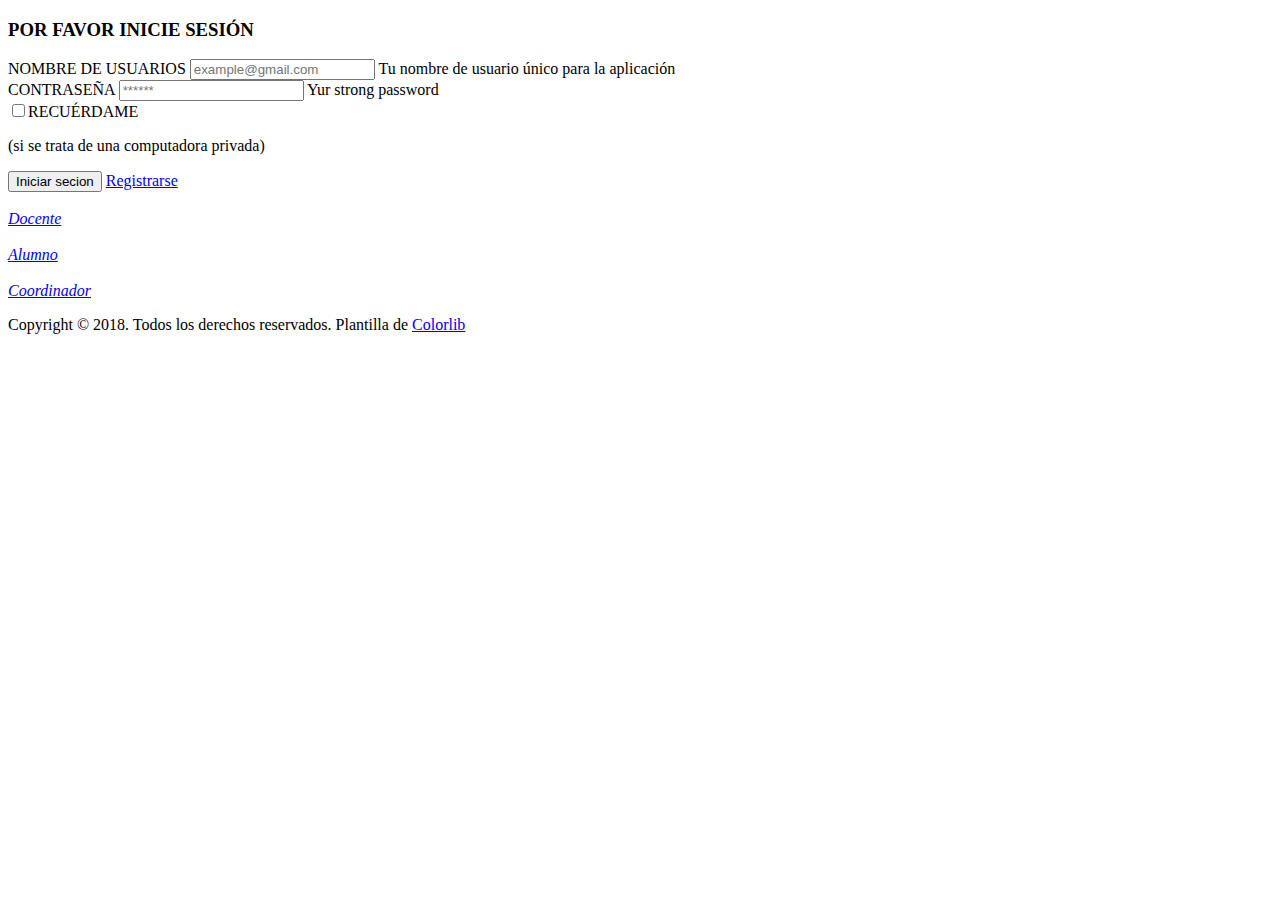
==== src/main/resources/templates/logincord.html @ 4f668ed0 "inicio vistas" ====
<!DOCTYPE html>
<html xmlns="http://www.w3.org/1999/xhtml"
	xmlns:th="http://www.thymeleaf.org">
<head>
<meta charset="utf-8">
<meta http-equiv="x-ua-compatible" content="ie=edge">
<title>Login cord</title>
<meta name="description" content="">
<meta name="viewport" content="width=device-width, initial-scale=1">
<!-- favicon
		============================================ -->
<link rel="shortcut icon" type="image/x-icon"
	th:src="@{/img/favicon.ico}">
<!-- Google Fonts
		============================================ -->
<link href="https://fonts.googleapis.com/css?family=Play:400,700"
	rel="stylesheet">
<!-- Bootstrap CSS
		============================================ -->
<link rel="stylesheet" th:href="@{/css/bootstrap.min.css}" />
<!-- Bootstrap CSS
		============================================ -->
<link rel="stylesheet" th:href="@{/css/font-awesome.min.css}" />
<!-- owl.carousel CSS
		============================================ -->
<link rel="stylesheet" th:href="@{/css/owl.carousel.css}" />
<link rel="stylesheet" th:href="@{/css/owl.theme.css}" />
<link rel="stylesheet" th:href="@{/css/owl.transitions.css}" />
<!-- animate CSS
		============================================ -->
<link rel="stylesheet" th:href="@{/css/animate.css}" />
<!-- normalize CSS
		============================================ -->
<link rel="stylesheet" th:href="@{/css/normalize.css}" />
<!-- main CSS
		============================================ -->
<link rel="stylesheet" th:href="@{/css/main.css}" />
<!-- morrisjs CSS
		============================================ -->
<link rel="stylesheet" th:href="@{/css/morrisjs/morris.css}" />
<!-- mCustomScrollbar CSS
		============================================ -->
<link rel="stylesheet"
	th:href="@{/css/scrollbar/jquery.mCustomScrollbar.min.css}" />
<!-- metisMenu CSS
		============================================ -->
<link rel="stylesheet" th:href="@{/css/metisMenu/metisMenu.min.css}" />
<link rel="stylesheet"
	th:href="@{/css/metisMenu/metisMenu-vertical.css}" />
<!-- calendar CSS
		============================================ -->
<link rel="stylesheet" th:href="@{/css/calendar/fullcalendar.min.css}" />
<link rel="stylesheet"
	th:href="@{/css/calendar/fullcalendar.print.min.css}" />
<!-- forms CSS
		============================================ -->
<link rel="stylesheet" th:href="@{/css/form/all-type-forms.css}" />
<!-- style CSS
		============================================ -->
<link rel="stylesheet" th:href="@{/css/style.css}" />
<!-- responsive CSS
		============================================ -->
<link rel="stylesheet" th:href="@{/css/responsive.css}" />
<!-- modernizr JS
		============================================ -->
<script th:src="@{/js/vendor/modernizr-2.8.3.min.js}"></script>
</head>

<body>
	<!--[if lt IE 8]>
		<p class="browserupgrade">You are using an <strong>outdated</strong> browser. Please <a href="http://browsehappy.com/">upgrade your browser</a> to improve your experience.</p>
	<![endif]-->
	<div class="error-pagewrap">
		<div class="error-page-int">
			<div class="text-center m-b-md custom-login">
				<h3>POR FAVOR INICIE SESIÓN</h3>
				<p></p>
			</div>
			<div class="content-error">
				<div class="hpanel">
					<div class="panel-body">
						<form action="#" id="loginForm">
							<div class="form-group">
								<label class="control-label" for="username">NOMBRE DE
									USUARIOS</label> <input type="text" placeholder="example@gmail.com"
									title="Please enter you username" required="" value=""
									name="username" id="username" class="form-control"> <span
									class="help-block small">Tu nombre de usuario único para
									la aplicación</span>
							</div>
							<div class="form-group">
								<label class="control-label" for="password">CONTRASEÑA</label> <input
									type="password" title="Please enter your password"
									placeholder="******" required="" value="" name="password"
									id="password" class="form-control"> <span
									class="help-block small">Yur strong password</span>
							</div>
							<div class="checkbox login-checkbox">
								<label> <input type="checkbox" class="i-checks">RECUÉRDAME
								</label>
								<p class="help-block small">(si se trata de una computadora
									privada)</p>
							</div>
							<button class="btn btn-success btn-block loginbtn">Iniciar secion</button>
							<a class="btn btn-default btn-block" href="#">Registrarse</a>
						</form>
					</div>
					<section>
						<!-- all for your comfort blocks -->
						<div class="row login-links">
							<div class="col-md-3 col-sm-3 col-xs-3">
								<a href="https://docentes.ufps.edu.co" data-toggle="tooltip" data-placement="bottom" title="" data-original-title="Docente" style="
    margin-left: 19px;
">
									<div class="text-center">
										<i class="fa fa-user-circle" aria-hidden="true">Docente</i>
									</div>
								</a>
							</div>
							<div class="col-md-3 col-sm-3 col-xs-3">
								<a class=" " href="https://divisist2.ufps.edu.co/login_plad" data-toggle="tooltip" data-placement="bottom" title="" data-original-title="PLAD" style="
    margin-left: 36px;
">
									<div class="text-center">
										<i class="fa fa-user-o" aria-hidden="true">Alumno</i>	
									</div>
								</a>
							</div>
							<div class="col-md-3 col-sm-3 col-xs-3">
								<a href="https://udirplan.ufps.edu.co" data-toggle="tooltip" data-placement="bottom" title="" data-original-title="Jefe de Plan" style="
    margin-left: 50px;
">
									<div class="text-center">
											<i class="fa fa-user-circle-o" aria-hidden="true">Coordinador</i>
									</div>
								</a>
							</div>
						</div>
					</section>
				</div>
			</div>
			<div class="text-center login-footer">
				<p>
					Copyright © 2018. Todos los derechos reservados. Plantilla de <a
						href="https://colorlib.com/wp/templates/">Colorlib</a>
				</p>
			</div>
		</div>
	</div>
	<!-- jquery
		============================================ -->
	<script th:src="@{/js/vendor/jquery-1.12.4.min.js}"></script>
	<!-- bootstrap JS
		============================================ -->
	<script th:src="@{/js/bootstrap.min.js}"></script>
	<!-- wow JS
		============================================ -->
	<script th:src="@{/js/wow.min.js}"></script>
	<!-- price-slider JS
		============================================ -->
	<script th:src="@{/js/jquery-price-slider.js}"></script>
	<!-- meanmenu JS
		============================================ -->
	<script th:src="@{/js/jquery.meanmenu.js}"></script>
	<!-- owl.carousel JS
		============================================ -->
	<script th:src="@{/js/owl.carousel.min.js}"></script>
	<!-- sticky JS
		============================================ -->
	<script th:src="@{/js/jquery.sticky.js}"></script>
	<!-- scrollUp JS
		============================================ -->
	<script th:src="@{/js/jquery.scrollUp.min.js}"></script>
	<!-- mCustomScrollbar JS
		============================================ -->
	<script th:src="@{/js/scrollbar/jquery.mCustomScrollbar.concat.min.js}"></script>
	<script th:src="@{/js/scrollbar/mCustomScrollbar-active.js}"></script>
	<!-- metisMenu JS
		============================================ -->
	<script th:src="@{/js/metisMenu/metisMenu.min.js}"></script>
	<script th:src="@{/js/metisMenu/metisMenu-active.js}"></script>
	<!-- tab JS
		============================================ -->
	<script th:src="@{/js/tab.js}"></script>
	<!-- icheck JS
		============================================ -->
	<script th:src="@{/js/icheck/icheck.min.js}"></script>
	<script th:src="@{/js/icheck/icheck-active.js}"></script>
	<!-- plugins JS
		============================================ -->
	<script th:src="@{/js/plugins.js}"></script>
	<!-- main JS
		============================================ -->
	<script th:src="@{/js/main.js}"></script>
	<!-- tawk chat JS
		============================================ -->
	<script th:src="@{/js/tawk-chat.js}"></script>
</body>

</html>
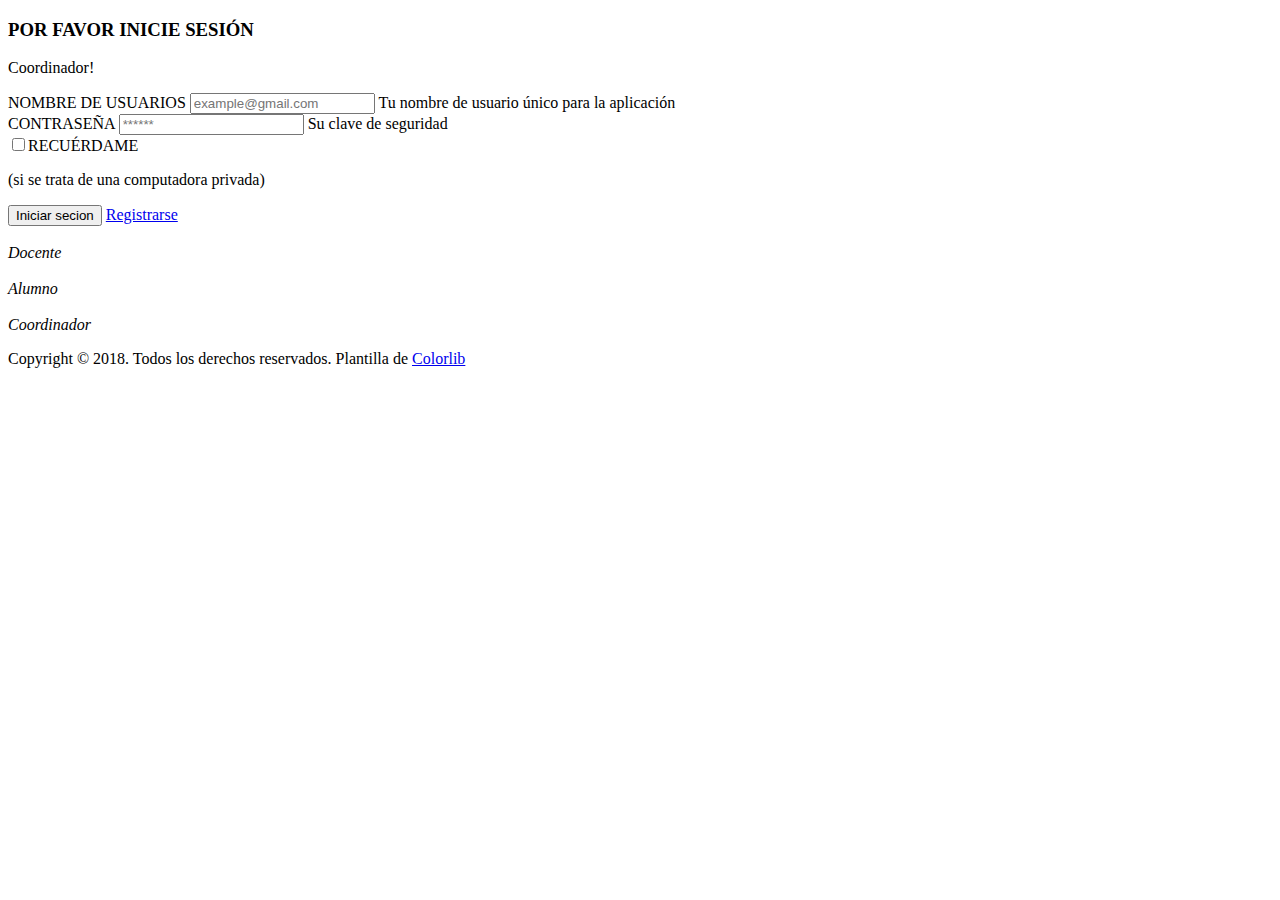
==== commit 9ad724de: "Terminando logins de estudiante, coordinador y profesor" ====
--- a/src/main/resources/templates/logincord.html
+++ b/src/main/resources/templates/logincord.html
@@ -74,17 +74,17 @@
 		<div class="error-page-int">
 			<div class="text-center m-b-md custom-login">
 				<h3>POR FAVOR INICIE SESIÓN</h3>
-				<p></p>
+				<p>Coordinador!</p>
 			</div>
 			<div class="content-error">
 				<div class="hpanel">
 					<div class="panel-body">
-						<form action="#" id="loginForm">
+						<form action="#" id="loginForm" method="post" th:action="@{/login_coordinador}">
 							<div class="form-group">
 								<label class="control-label" for="username">NOMBRE DE
 									USUARIOS</label> <input type="text" placeholder="example@gmail.com"
 									title="Please enter you username" required="" value=""
-									name="username" id="username" class="form-control"> <span
+									name="codigo" id="username" class="form-control"> <span
 									class="help-block small">Tu nombre de usuario único para
 									la aplicación</span>
 							</div>
@@ -93,7 +93,7 @@
 									type="password" title="Please enter your password"
 									placeholder="******" required="" value="" name="password"
 									id="password" class="form-control"> <span
-									class="help-block small">Yur strong password</span>
+									class="help-block small">Su clave de seguridad</span>
 							</div>
 							<div class="checkbox login-checkbox">
 								<label> <input type="checkbox" class="i-checks">RECUÉRDAME
@@ -101,7 +101,8 @@
 								<p class="help-block small">(si se trata de una computadora
 									privada)</p>
 							</div>
-							<button class="btn btn-success btn-block loginbtn">Iniciar secion</button>
+							<button class="btn btn-success btn-block loginbtn">Iniciar
+								secion</button>
 							<a class="btn btn-default btn-block" href="#">Registrarse</a>
 						</form>
 					</div>
@@ -109,29 +110,29 @@
 						<!-- all for your comfort blocks -->
 						<div class="row login-links">
 							<div class="col-md-3 col-sm-3 col-xs-3">
-								<a href="https://docentes.ufps.edu.co" data-toggle="tooltip" data-placement="bottom" title="" data-original-title="Docente" style="
-    margin-left: 19px;
-">
+								<a th:href="@{/login_profesor}" data-toggle="tooltip"
+									data-placement="bottom" title="" data-original-title="Docente"
+									style="margin-left: 19px;">
 									<div class="text-center">
 										<i class="fa fa-user-circle" aria-hidden="true">Docente</i>
 									</div>
 								</a>
 							</div>
 							<div class="col-md-3 col-sm-3 col-xs-3">
-								<a class=" " href="https://divisist2.ufps.edu.co/login_plad" data-toggle="tooltip" data-placement="bottom" title="" data-original-title="PLAD" style="
-    margin-left: 36px;
-">
+								<a class=" " th:href="@{/login_estudiante}"
+									data-toggle="tooltip" data-placement="bottom" title=""
+									data-original-title="PLAD" style="margin-left: 36px;">
 									<div class="text-center">
-										<i class="fa fa-user-o" aria-hidden="true">Alumno</i>	
+										<i class="fa fa-user-o" aria-hidden="true">Alumno</i>
 									</div>
 								</a>
 							</div>
 							<div class="col-md-3 col-sm-3 col-xs-3">
-								<a href="https://udirplan.ufps.edu.co" data-toggle="tooltip" data-placement="bottom" title="" data-original-title="Jefe de Plan" style="
-    margin-left: 50px;
-">
+								<a th:href="@{/login_coordinador}" data-toggle="tooltip"
+									data-placement="bottom" title=""
+									data-original-title="Jefe de Plan" style="margin-left: 50px;">
 									<div class="text-center">
-											<i class="fa fa-user-circle-o" aria-hidden="true">Coordinador</i>
+										<i class="fa fa-user-circle-o" aria-hidden="true">Coordinador</i>
 									</div>
 								</a>
 							</div>
